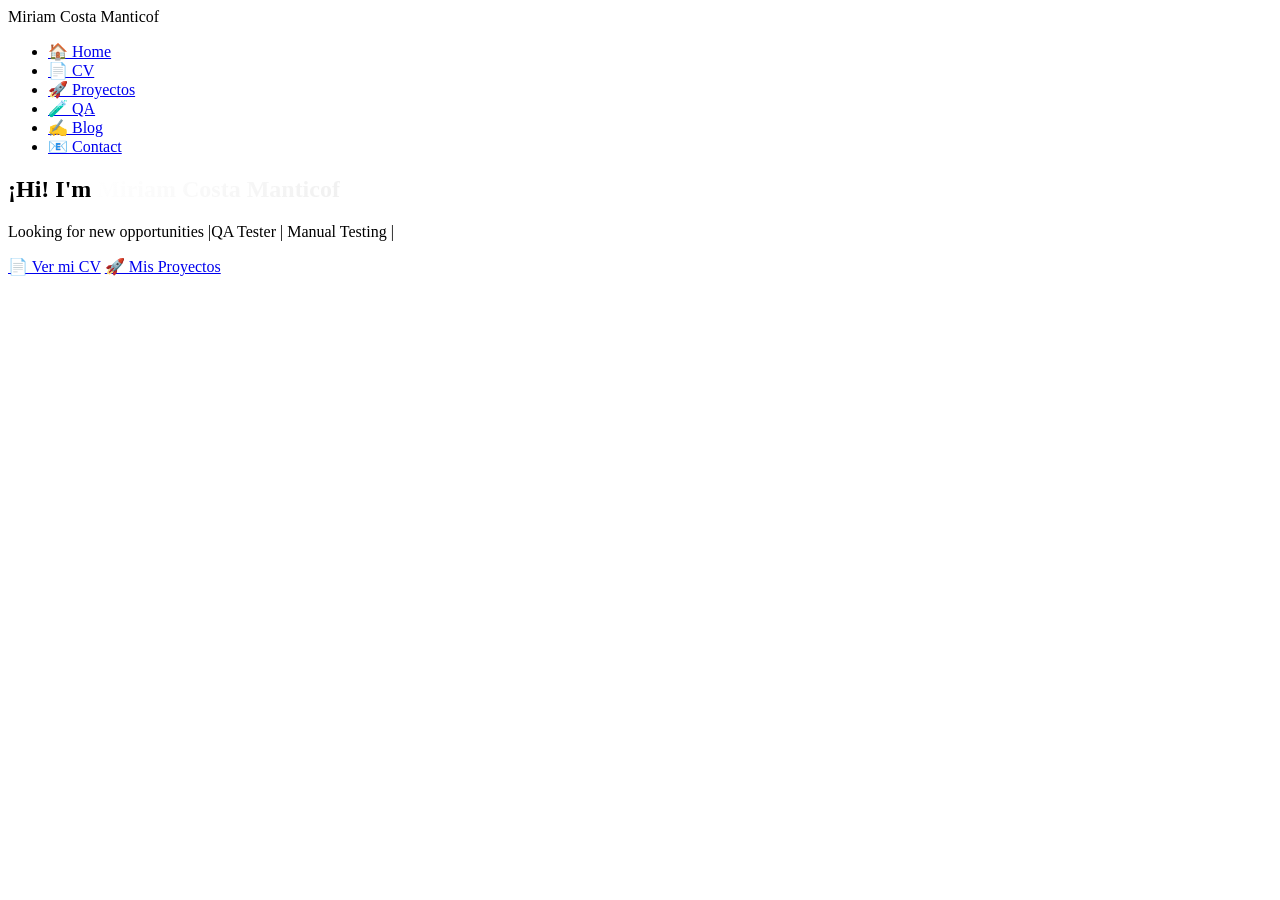
==== html/index.html @ 735a2dd0 "Add initial HTML structure for home page" ====
<!DOCTYPE html>
<html lang="es">
<head>
    <meta charset="UTF-8">
    <meta name="viewport" content="width=device-width, initial-scale=1.0">
    <title>Miriam Costa Manticof - Home</title>
    <link href="https://cdnjs.cloudflare.com/ajax/libs/font-awesome/6.4.0/css/all.min.css" rel="stylesheet">
    <link href="https://fonts.googleapis.com/css2?family=Poppins:wght@300;400;500;600;700&display=swap" rel="stylesheet">
    
    <!-- CSS COMPARTIDOS -->
    <link rel="stylesheet" href="css/variables.css">
    <link rel="stylesheet" href="css/general.css">
    
</head>
<body>
    <!-- NAVBAR -->
    <nav class="navbar">
        <div class="nav-container">
            <div class="logo">Miriam Costa Manticof</div>
            <ul class="nav-links">
                <li><a href="index.html">🏠 Home</a></li>
                <li><a href="cv.html">📄 CV</a></li>
                <li><a href="proyectos.html">🚀 Proyectos</a></li>
                <li><a href="qa.html">🧪 QA</a></li>
                <li><a href="blog.html">✍️ Blog</a></li>
                <li><a href="contact.html">📧 Contact</a></li>
            </ul>
        </div>
    </nav>

    <!-- HERO SECTION (SIN CONTENEDOR BLANCO) -->
    <section class="hero">
        <div>
            <h1>¡Hi! I'm <span style="background: linear-gradient(135deg, #fff 0%, #f0f0f0 100%); -webkit-background-clip: text; -webkit-text-fill-color: transparent;">Miriam Costa Manticof</span></h1>
            <p class="subtitle">Looking for new opportunities |QA Tester | Manual Testing | </p>
            <div class="cta-buttons">
                <a href="cv.html" class="btn btn-primary">📄 Ver mi CV</a>
                <a href="proyectos.html" class="btn btn-secondary">🚀 Mis Proyectos</a>
            </div>
        </div>
    </section>
</body>
</html>
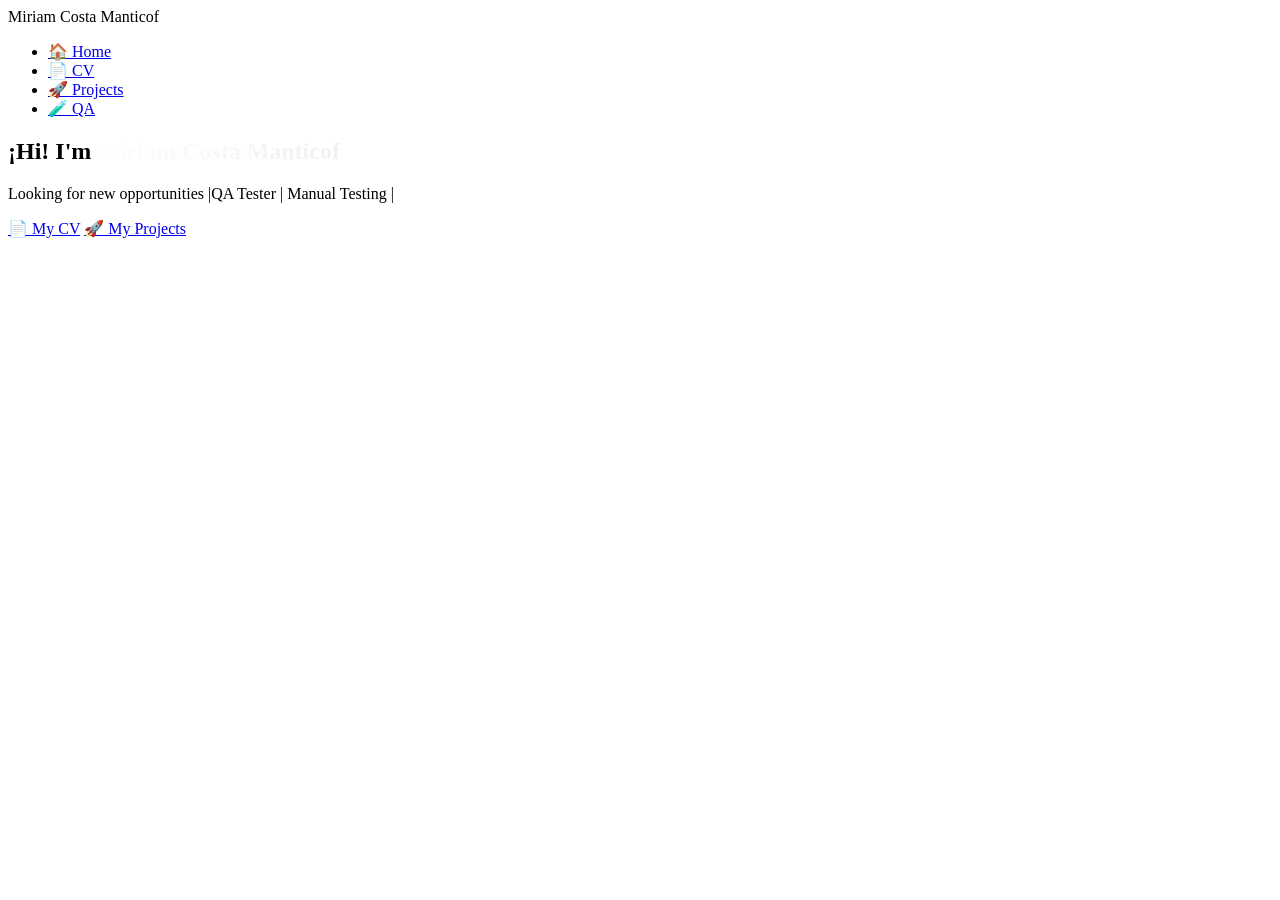
==== commit f3669499: "c" ====
--- a/html/index.html
+++ b/html/index.html
@@ -1,5 +1,5 @@
 <!DOCTYPE html>
-<html lang="es">
+<html lang="en">
 <head>
     <meta charset="UTF-8">
     <meta name="viewport" content="width=device-width, initial-scale=1.0">
@@ -20,10 +20,8 @@
             <ul class="nav-links">
                 <li><a href="index.html">🏠 Home</a></li>
                 <li><a href="cv.html">📄 CV</a></li>
-                <li><a href="proyectos.html">🚀 Proyectos</a></li>
+                <li><a href="project.html">🚀 Projects</a></li>
                 <li><a href="qa.html">🧪 QA</a></li>
-                <li><a href="blog.html">✍️ Blog</a></li>
-                <li><a href="contact.html">📧 Contact</a></li>
             </ul>
         </div>
     </nav>
@@ -34,8 +32,8 @@
             <h1>¡Hi! I'm <span style="background: linear-gradient(135deg, #fff 0%, #f0f0f0 100%); -webkit-background-clip: text; -webkit-text-fill-color: transparent;">Miriam Costa Manticof</span></h1>
             <p class="subtitle">Looking for new opportunities |QA Tester | Manual Testing | </p>
             <div class="cta-buttons">
-                <a href="cv.html" class="btn btn-primary">📄 Ver mi CV</a>
-                <a href="proyectos.html" class="btn btn-secondary">🚀 Mis Proyectos</a>
+                <a href="cv.html" class="btn btn-primary">📄 My CV</a>
+                <a href="project.html" class="btn btn-secondary">🚀 My Projects</a>
             </div>
         </div>
     </section>
